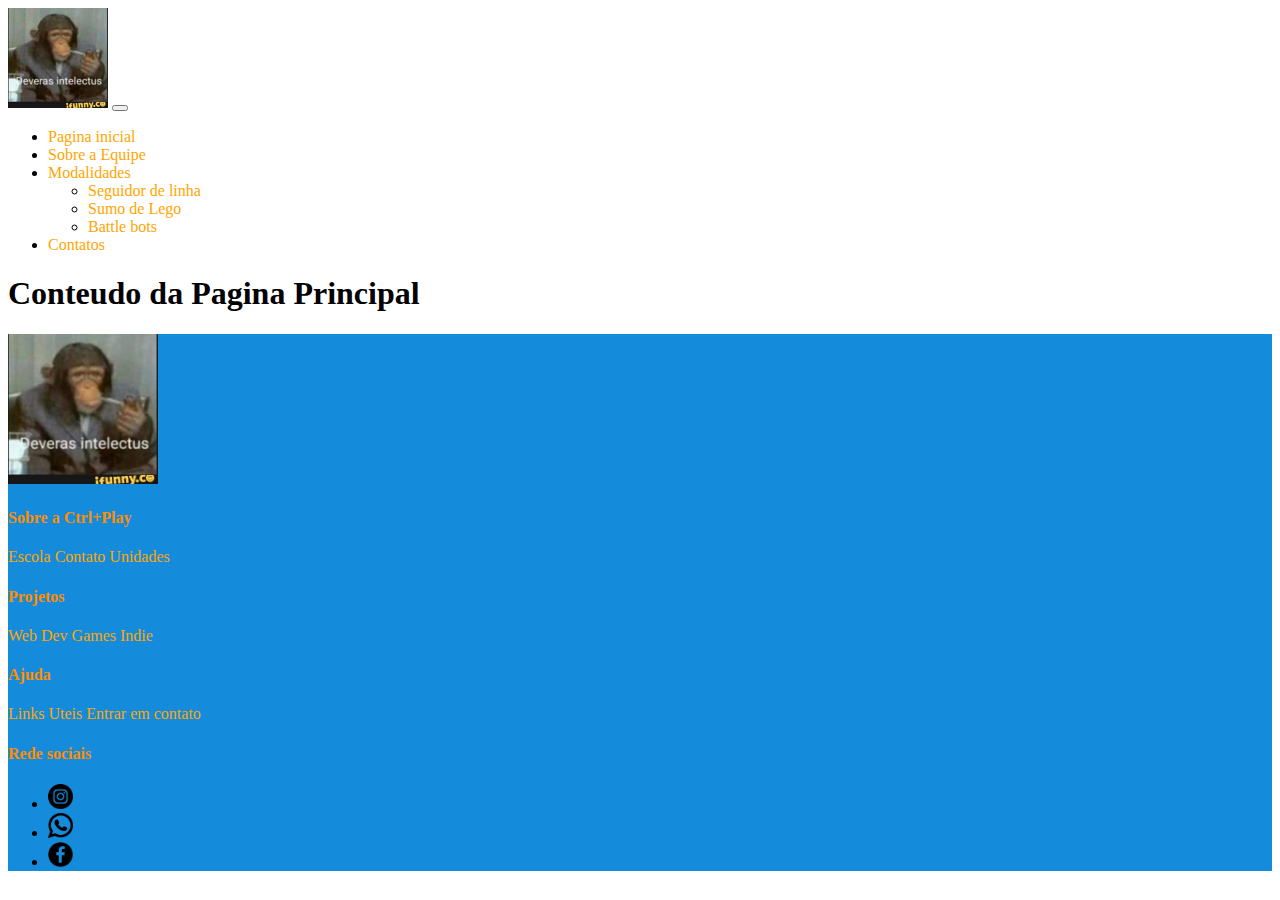
==== rodape/index.html @ b03ca713 "Add files via upload" ====
<!doctype html>
<html lang="en">
  <head>
    <meta charset="utf-8">
    <meta name="viewport" content="width=device-width, initial-scale=1">
    <title>Bootstrap demo</title>
    <link href="https://cdn.jsdelivr.net/npm/bootstrap@5.3.0-alpha2/dist/css/bootstrap.min.css" rel="stylesheet" integrity="sha384-aFq/bzH65dt+w6FI2ooMVUpc+21e0SRygnTpmBvdBgSdnuTN7QbdgL+OapgHtvPp" crossorigin="anonymous">
      
<link rel = "stylesheet" href = "css/style.css">
</head>

<body>
    <nav class="navbar  navbar-dark navbar-expand-lg bg-body-tertiary bg-dark"data-bs-theme="dark">
  <div class="container-fluid">
    <img src="img/5f51247ca8c7bafb3e4c2a0d32bf0de636150297f08f55a5e424c90c782affcd_1.jpg" width="100px" height="100px">
    <button class="navbar-toggler" type="button" data-bs-toggle="collapse" data-bs-target="#navbarSupportedContent" aria-controls="navbarSupportedContent" aria-expanded="false" aria-label="Toggle navigation">
      <span class="navbar-toggler-icon"></span>
    </button>
    <div class="collapse navbar-collapse" id="navbarSupportedContent">
      <ul class="navbar-nav me-auto mb-2 mb-lg-0">
        <li class="nav-item">
          <a class="nav-link active" aria-current="page" href="#">Pagina inicial</a>
        </li>
        <li class="nav-item">
          <a class="nav-link" href="#">Sobre a Equipe</a>
        </li>
        <li class="nav-item dropdown">
          <a class="nav-link dropdown-toggle" href="#" role="button" data-bs-toggle="dropdown" aria-expanded="false">
          Modalidades
          </a>
          <ul class="dropdown-menu">
            <li><a class="dropdown-item" href="seguidor-de-linha.html">Seguidor de linha</a></li>
            <li><a class="dropdown-item" href="sumo-de-lego.html">Sumo de Lego</a></li>
            <li><a class="dropdown-item" href="battle-bots.html">Battle bots</a></li>
          </ul>
        </li>
        <li class="nav-item">
          <a class="nav-link">Contatos</a>
        </li>
      </ul>
      
    </div>
  </div>
</nav>
    <main>
   <div>
        <h1>Conteudo da Pagina Principal</h1>
        
        </div>
    
    
    </main>
    <footer>
        <div class="container-fluid bg-blue text-white rodape d-flex justify-content-center flex-column">
            <div class="row">
                <div class="col d-flex align-items-center flex-column">
                    
                    <img src="img/5f51247ca8c7bafb3e4c2a0d32bf0de636150297f08f55a5e424c90c782affcd_1.jpg" width="150px" height="150px">

                </div>

                <div class="col d-flex align-items-center flex-column">
                    <h4>Sobre a Ctrl+Play</h4>
                  <div class = "row d-flex align-items-center flex-column">
                    <a href="https://ctrlplay.com.br/?utm_source=google&utm_medium=cpc&utm_campaign=institucional_presencial_online&gclid=CjwKCAjwrJ-hBhB7EiwAuyBVXdUZIk81WaCrHaJwQb70qwMbukn46pI1u7rda9qiWjZ9vmbbmzW9TBoCJbMQAvD_BwE">Escola</a>
                      <a href="https://ctrlplay.com.br/contato/">Contato </a>
                        <a href="https://ctrlplay.com.br/unidades/">Unidades</a>
                    
                    </div>
                        

                   
                </div>

                <div class="col d-flex align-items-center flex-column">
                    <h4>Projetos</h4>
                    <div class = "row d-flex align-items-center flex-column">
                     <a href="#">Web Dev</a>
                        <a href="#">Games Indie</a>
                    </div>
                    
                       
                       

                    
                </div>

                <div class="col d-flex align-items-center flex-column">
                    <h4>Ajuda</h4>
                    <div class = "row d-flex align-items-center flex-column">
                          <a href="#">Links Uteis</a>
                        <a href="https://ctrlplay.com.br/contato/">Entrar em contato</a>
                    </div>
                   
                  
                    
                </div>

                <div class="col d-flex justify-content-center flex-column">
                    <h4>Rede sociais</h4>
                    <ul class="lista-imagens">
                       <li><a href="#"><img src="img/1384015.png" height="25px" width="25px"></a></li> 
                       <li><a href="#"><img src="img/154858.png"height="25px" width="25px"></a></li> 
                        <li><a href="#"> <img src="img/3670271.png"height="25px" width="25px"></a></li>


                    </ul>

                </div>



            </div>
        </div>
    
    </footer>
    <script src="https://cdn.jsdelivr.net/npm/bootstrap@5.3.0-alpha2/dist/js/bootstrap.bundle.min.js" integrity="sha384-qKXV1j0HvMUeCBQ+QVp7JcfGl760yU08IQ+GpUo5hlbpg51QRiuqHAJz8+BrxE/N" crossorigin="anonymous"></script>
</body></html>
---- rodape/css/style.css ----
a{
    color: orange;
    
}
a: hover{
    
    color: orange;
}

a:link {
text-decoration:none;
}

.bg-blue {
    background-color: rgb(21, 140, 219);
}

h4{
    color: darkorange;
    
}
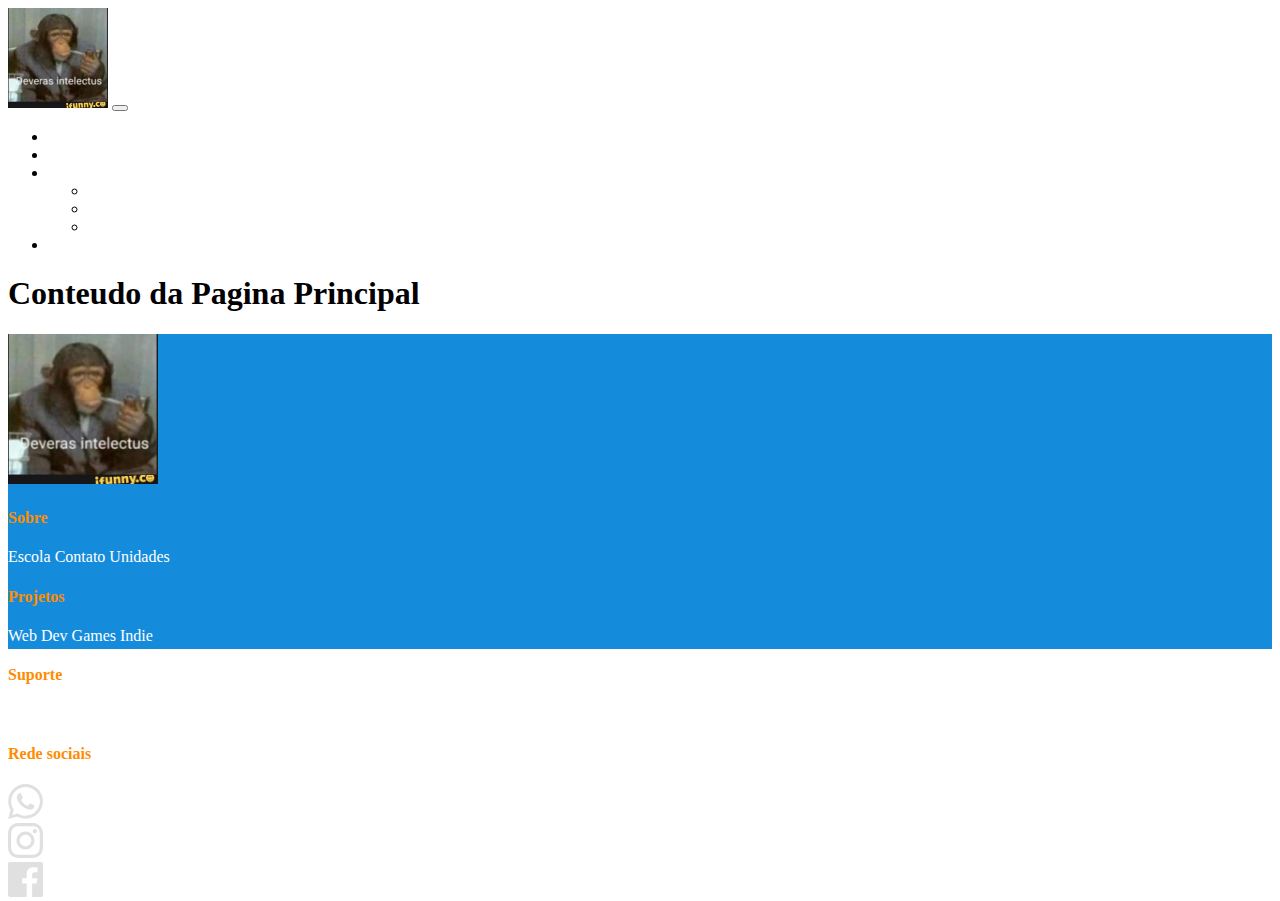
==== commit a7a22eea: "Add files via upload" ====
--- a/rodape/index.html
+++ b/rodape/index.html
@@ -1,123 +1,152 @@
 <!doctype html>
 <html lang="en">
-  <head>
-    <meta charset="utf-8">
-    <meta name="viewport" content="width=device-width, initial-scale=1">
-    <title>Bootstrap demo</title>
-    <link href="https://cdn.jsdelivr.net/npm/bootstrap@5.3.0-alpha2/dist/css/bootstrap.min.css" rel="stylesheet" integrity="sha384-aFq/bzH65dt+w6FI2ooMVUpc+21e0SRygnTpmBvdBgSdnuTN7QbdgL+OapgHtvPp" crossorigin="anonymous">
-      
-<link rel = "stylesheet" href = "css/style.css">
+
+<head>
+  <meta charset="utf-8">
+  <meta name="viewport" content="width=device-width, initial-scale=1">
+  <title>Bootstrap demo</title>
+  <link href="https://cdn.jsdelivr.net/npm/bootstrap@5.3.0-alpha2/dist/css/bootstrap.min.css" rel="stylesheet"
+    integrity="sha384-aFq/bzH65dt+w6FI2ooMVUpc+21e0SRygnTpmBvdBgSdnuTN7QbdgL+OapgHtvPp" crossorigin="anonymous">
+
+  <link rel="stylesheet" href="css/style.css">
 </head>
 
 <body>
-    <nav class="navbar  navbar-dark navbar-expand-lg bg-body-tertiary bg-dark"data-bs-theme="dark">
-  <div class="container-fluid">
-    <img src="img/5f51247ca8c7bafb3e4c2a0d32bf0de636150297f08f55a5e424c90c782affcd_1.jpg" width="100px" height="100px">
-    <button class="navbar-toggler" type="button" data-bs-toggle="collapse" data-bs-target="#navbarSupportedContent" aria-controls="navbarSupportedContent" aria-expanded="false" aria-label="Toggle navigation">
-      <span class="navbar-toggler-icon"></span>
-    </button>
-    <div class="collapse navbar-collapse" id="navbarSupportedContent">
-      <ul class="navbar-nav me-auto mb-2 mb-lg-0">
-        <li class="nav-item">
-          <a class="nav-link active" aria-current="page" href="#">Pagina inicial</a>
-        </li>
-        <li class="nav-item">
-          <a class="nav-link" href="#">Sobre a Equipe</a>
-        </li>
-        <li class="nav-item dropdown">
-          <a class="nav-link dropdown-toggle" href="#" role="button" data-bs-toggle="dropdown" aria-expanded="false">
-          Modalidades
-          </a>
-          <ul class="dropdown-menu">
-            <li><a class="dropdown-item" href="seguidor-de-linha.html">Seguidor de linha</a></li>
-            <li><a class="dropdown-item" href="sumo-de-lego.html">Sumo de Lego</a></li>
-            <li><a class="dropdown-item" href="battle-bots.html">Battle bots</a></li>
-          </ul>
-        </li>
-        <li class="nav-item">
-          <a class="nav-link">Contatos</a>
-        </li>
-      </ul>
-      
+  <nav class="navbar  navbar-dark navbar-expand-lg bg-body-tertiary bg-dark" data-bs-theme="dark">
+    <div class="container-fluid">
+      <img src="img/5f51247ca8c7bafb3e4c2a0d32bf0de636150297f08f55a5e424c90c782affcd_1.jpg" width="100px"
+        height="100px">
+      <button class="navbar-toggler" type="button" data-bs-toggle="collapse" data-bs-target="#navbarSupportedContent"
+        aria-controls="navbarSupportedContent" aria-expanded="false" aria-label="Toggle navigation">
+        <span class="navbar-toggler-icon"></span>
+      </button>
+      <div class="collapse navbar-collapse" id="navbarSupportedContent">
+        <ul class="navbar-nav me-auto mb-2 mb-lg-0">
+          <li class="nav-item">
+            <a class="nav-link active" aria-current="page" href="#">Pagina inicial</a>
+          </li>
+          <li class="nav-item">
+            <a class="nav-link" href="#">Sobre a Equipe</a>
+          </li>
+          <li class="nav-item dropdown">
+            <a class="nav-link dropdown-toggle" href="#" role="button" data-bs-toggle="dropdown" aria-expanded="false">
+              Modalidades
+            </a>
+            <ul class="dropdown-menu">
+              <li><a class="dropdown-item" href="seguidor-de-linha.html">Seguidor de linha</a></li>
+              <li><a class="dropdown-item" href="sumo-de-lego.html">Sumo de Lego</a></li>
+              <li><a class="dropdown-item" href="battle-bots.html">Battle bots</a></li>
+            </ul>
+          </li>
+          <li class="nav-item">
+            <a class="nav-link">Contatos</a>
+          </li>
+        </ul>
+
+      </div>
     </div>
-  </div>
-</nav>
-    <main>
-   <div>
-        <h1>Conteudo da Pagina Principal</h1>
-        
-        </div>
-    
-    
-    </main>
-    <footer>
-        <div class="container-fluid bg-blue text-white rodape d-flex justify-content-center flex-column">
-            <div class="row">
-                <div class="col d-flex align-items-center flex-column">
-                    
-                    <img src="img/5f51247ca8c7bafb3e4c2a0d32bf0de636150297f08f55a5e424c90c782affcd_1.jpg" width="150px" height="150px">
+  </nav>
+  <main>
+    <div>
+      <h1>Conteudo da Pagina Principal</h1>
 
-                </div>
-
-                <div class="col d-flex align-items-center flex-column">
-                    <h4>Sobre a Ctrl+Play</h4>
-                  <div class = "row d-flex align-items-center flex-column">
-                    <a href="https://ctrlplay.com.br/?utm_source=google&utm_medium=cpc&utm_campaign=institucional_presencial_online&gclid=CjwKCAjwrJ-hBhB7EiwAuyBVXdUZIk81WaCrHaJwQb70qwMbukn46pI1u7rda9qiWjZ9vmbbmzW9TBoCJbMQAvD_BwE">Escola</a>
-                      <a href="https://ctrlplay.com.br/contato/">Contato </a>
-                        <a href="https://ctrlplay.com.br/unidades/">Unidades</a>
-                    
-                    </div>
-                        
-
-                   
-                </div>
-
-                <div class="col d-flex align-items-center flex-column">
-                    <h4>Projetos</h4>
-                    <div class = "row d-flex align-items-center flex-column">
-                     <a href="#">Web Dev</a>
-                        <a href="#">Games Indie</a>
-                    </div>
-                    
-                       
-                       
-
-                    
-                </div>
-
-                <div class="col d-flex align-items-center flex-column">
-                    <h4>Ajuda</h4>
-                    <div class = "row d-flex align-items-center flex-column">
-                          <a href="#">Links Uteis</a>
-                        <a href="https://ctrlplay.com.br/contato/">Entrar em contato</a>
-                    </div>
-                   
-                  
-                    
-                </div>
-
-                <div class="col d-flex justify-content-center flex-column">
-                    <h4>Rede sociais</h4>
-                    <ul class="lista-imagens">
-                       <li><a href="#"><img src="img/1384015.png" height="25px" width="25px"></a></li> 
-                       <li><a href="#"><img src="img/154858.png"height="25px" width="25px"></a></li> 
-                        <li><a href="#"> <img src="img/3670271.png"height="25px" width="25px"></a></li>
+    </div>
 
 
-                    </ul>
+  </main>
+  <footer>
 
-                </div>
+    <div class="container-fluid bg-blue text-white rodape d-flex justify-content-center flex-column">
+      <div class="row">
+        <div class="col d-flex align-items-center flex-column">
+
+          <img src="img/5f51247ca8c7bafb3e4c2a0d32bf0de636150297f08f55a5e424c90c782affcd_1.jpg" width="150px"
+            height="150px">
+
+        </div>
+
+        <div class="col d-flex align-items-center flex-column">
+          <h4>Sobre</h4>
+          <div class="row d-flex align-items-center flex-column">
+            <a
+              href="https://ctrlplay.com.br/?utm_source=google&utm_medium=cpc&utm_campaign=institucional_presencial_online&gclid=CjwKCAjwrJ-hBhB7EiwAuyBVXdUZIk81WaCrHaJwQb70qwMbukn46pI1u7rda9qiWjZ9vmbbmzW9TBoCJbMQAvD_BwE">Escola</a>
+            <a href="https://ctrlplay.com.br/contato/">Contato </a>
+            <a href="https://ctrlplay.com.br/unidades/">Unidades</a>
+
+          </div>
 
 
 
+        </div>
+
+        <div class="col d-flex align-items-center flex-column">
+          <h4>Projetos </h4>
+          <div class="row d-flex align-items-center flex-column">
+            <a href="#">Web Dev</a>
+            <a href="#">Games Indie</a>
+          </div>
+        </div>
+
+        <div class="col d-flex align-items-center flex-column">
+          <h4>Suporte</h4>
+          <div class="row d-flex align-items-center flex-column">
+            <a href="#">Links úteis</a>
+            <a href="#">Contate-nos</a>
+          </div>
+        </div>
+        <!-- <div class="col d-flex align-items-center flex-column  ">
+          <h4>Projetos </h4>
+          <div class="row d-flex align-items-center flex-column">
+            <a href="#">Links úteis</a>
+            <a href="https://ctrlplay.com.br/contato/">Entrar em contato</a>
+            
+          </div>
+        </div> -->
+
+        <div class="col d-flex  align-items-center flex-column">
+          <h4>Rede sociais</h4>
+          <div class="row ">
+            <!--Logo zap zap-->
+            <div class="col-lg-4">
+              <a href="#"><svg xmlns="http://www.w3.org/2000/svg" width="35px" height="35px" viewBox="0 0 24 24">
+                <path fill="#e0e0e0"
+                  d="M.057 24l1.687-6.163c-1.041-1.804-1.588-3.849-1.587-5.946.003-6.556 5.338-11.891 11.893-11.891 3.181.001 6.167 1.24 8.413 3.488 2.245 2.248 3.481 5.236 3.48 8.414-.003 6.557-5.338 11.892-11.893 11.892-1.99-.001-3.951-.5-5.688-1.448l-6.305 1.654zm6.597-3.807c1.676.995 3.276 1.591 5.392 1.592 5.448 0 9.886-4.434 9.889-9.885.002-5.462-4.415-9.89-9.881-9.892-5.452 0-9.887 4.434-9.889 9.884-.001 2.225.651 3.891 1.746 5.634l-.999 3.648 3.742-.981zm11.387-5.464c-.074-.124-.272-.198-.57-.347-.297-.149-1.758-.868-2.031-.967-.272-.099-.47-.149-.669.149-.198.297-.768.967-.941 1.165-.173.198-.347.223-.644.074-.297-.149-1.255-.462-2.39-1.475-.883-.788-1.48-1.761-1.653-2.059-.173-.297-.018-.458.13-.606.134-.133.297-.347.446-.521.151-.172.2-.296.3-.495.099-.198.05-.372-.025-.521-.075-.148-.669-1.611-.916-2.206-.242-.579-.487-.501-.669-.51l-.57-.01c-.198 0-.52.074-.792.372s-1.04 1.016-1.04 2.479 1.065 2.876 1.213 3.074c.149.198 2.095 3.2 5.076 4.487.709.306 1.263.489 1.694.626.712.226 1.36.194 1.872.118.571-.085 1.758-.719 2.006-1.413.248-.695.248-1.29.173-1.414z" />
+              </svg></a>
             </div>
+
+            <div class="col-lg-4">
+              <a href="#">
+                <!-- Logo Insta -->
+                <?xml version="1.0" encoding="UTF-8" standalone="no"?>
+                <svg width="35px" height="35px" viewBox="0 0 256 256" version="1.1" xmlns="http://www.w3.org/2000/svg"
+                  xmlns:xlink="http://www.w3.org/1999/xlink" preserveAspectRatio="xMidYMid">
+                  <g>
+                    <path
+                      d="M127.999746,23.06353 C162.177385,23.06353 166.225393,23.1936027 179.722476,23.8094161 C192.20235,24.3789926 198.979853,26.4642218 203.490736,28.2166477 C209.464938,30.5386501 213.729395,33.3128586 218.208268,37.7917319 C222.687141,42.2706052 225.46135,46.5350617 227.782844,52.5092638 C229.535778,57.0201472 231.621007,63.7976504 232.190584,76.277016 C232.806397,89.7746075 232.93647,93.8226147 232.93647,128.000254 C232.93647,162.177893 232.806397,166.225901 232.190584,179.722984 C231.621007,192.202858 229.535778,198.980361 227.782844,203.491244 C225.46135,209.465446 222.687141,213.729903 218.208268,218.208776 C213.729395,222.687649 209.464938,225.461858 203.490736,227.783352 C198.979853,229.536286 192.20235,231.621516 179.722476,232.191092 C166.227425,232.806905 162.179418,232.936978 127.999746,232.936978 C93.8200742,232.936978 89.772067,232.806905 76.277016,232.191092 C63.7971424,231.621516 57.0196391,229.536286 52.5092638,227.783352 C46.5345536,225.461858 42.2700971,222.687649 37.7912238,218.208776 C33.3123505,213.729903 30.538142,209.465446 28.2166477,203.491244 C26.4637138,198.980361 24.3784845,192.202858 23.808908,179.723492 C23.1930946,166.225901 23.0630219,162.177893 23.0630219,128.000254 C23.0630219,93.8226147 23.1930946,89.7746075 23.808908,76.2775241 C24.3784845,63.7976504 26.4637138,57.0201472 28.2166477,52.5092638 C30.538142,46.5350617 33.3123505,42.2706052 37.7912238,37.7917319 C42.2700971,33.3128586 46.5345536,30.5386501 52.5092638,28.2166477 C57.0196391,26.4642218 63.7971424,24.3789926 76.2765079,23.8094161 C89.7740994,23.1936027 93.8221066,23.06353 127.999746,23.06353 M127.999746,0 C93.2367791,0 88.8783247,0.147348072 75.2257637,0.770274749 C61.601148,1.39218523 52.2968794,3.55566141 44.1546281,6.72008828 C35.7374966,9.99121548 28.5992446,14.3679613 21.4833489,21.483857 C14.3674532,28.5997527 9.99070739,35.7380046 6.71958019,44.1551362 C3.55515331,52.2973875 1.39167714,61.6016561 0.769766653,75.2262718 C0.146839975,88.8783247 0,93.2372872 0,128.000254 C0,162.763221 0.146839975,167.122183 0.769766653,180.774236 C1.39167714,194.398852 3.55515331,203.703121 6.71958019,211.845372 C9.99070739,220.261995 14.3674532,227.400755 21.4833489,234.516651 C28.5992446,241.632547 35.7374966,246.009293 44.1546281,249.28042 C52.2968794,252.444847 61.601148,254.608323 75.2257637,255.230233 C88.8783247,255.85316 93.2367791,256 127.999746,256 C162.762713,256 167.121675,255.85316 180.773728,255.230233 C194.398344,254.608323 203.702613,252.444847 211.844864,249.28042 C220.261995,246.009293 227.400247,241.632547 234.516143,234.516651 C241.632039,227.400755 246.008785,220.262503 249.279912,211.845372 C252.444339,203.703121 254.607815,194.398852 255.229725,180.774236 C255.852652,167.122183 256,162.763221 256,128.000254 C256,93.2372872 255.852652,88.8783247 255.229725,75.2262718 C254.607815,61.6016561 252.444339,52.2973875 249.279912,44.1551362 C246.008785,35.7380046 241.632039,28.5997527 234.516143,21.483857 C227.400247,14.3679613 220.261995,9.99121548 211.844864,6.72008828 C203.702613,3.55566141 194.398344,1.39218523 180.773728,0.770274749 C167.121675,0.147348072 162.762713,0 127.999746,0 Z M127.999746,62.2703115 C91.698262,62.2703115 62.2698034,91.69877 62.2698034,128.000254 C62.2698034,164.301738 91.698262,193.730197 127.999746,193.730197 C164.30123,193.730197 193.729689,164.301738 193.729689,128.000254 C193.729689,91.69877 164.30123,62.2703115 127.999746,62.2703115 Z M127.999746,170.667175 C104.435741,170.667175 85.3328252,151.564259 85.3328252,128.000254 C85.3328252,104.436249 104.435741,85.3333333 127.999746,85.3333333 C151.563751,85.3333333 170.666667,104.436249 170.666667,128.000254 C170.666667,151.564259 151.563751,170.667175 127.999746,170.667175 Z M211.686338,59.6734287 C211.686338,68.1566129 204.809755,75.0337031 196.326571,75.0337031 C187.843387,75.0337031 180.966297,68.1566129 180.966297,59.6734287 C180.966297,51.1902445 187.843387,44.3136624 196.326571,44.3136624 C204.809755,44.3136624 211.686338,51.1902445 211.686338,59.6734287 Z"
+                      fill="#e0e0e0"></path>
+                  </g>
+                </svg>
+
+              </a>
+            </div>
+            <div class="col-lg-4">
+              <!--Logo face-->
+              <a href="#"> <svg xmlns="http://www.w3.org/2000/svg" width="35px" height="35px" viewBox="0 0 24 24">
+                  <path fill="#e0e0e0"
+                    d="M22.675 0h-21.35c-.732 0-1.325.593-1.325 1.325v21.351c0 .731.593 1.324 1.325 1.324h11.495v-9.294h-3.128v-3.622h3.128v-2.671c0-3.1 1.893-4.788 4.659-4.788 1.325 0 2.463.099 2.795.143v3.24l-1.918.001c-1.504 0-1.795.715-1.795 1.763v2.313h3.587l-.467 3.622h-3.12v9.293h6.116c.73 0 1.323-.593 1.323-1.325v-21.35c0-.732-.593-1.325-1.325-1.325z" />
+                </svg></a>
+
+            </div>
+
+          </div>
         </div>
-    
-    </footer>
-    <script src="https://cdn.jsdelivr.net/npm/bootstrap@5.3.0-alpha2/dist/js/bootstrap.bundle.min.js" integrity="sha384-qKXV1j0HvMUeCBQ+QVp7JcfGl760yU08IQ+GpUo5hlbpg51QRiuqHAJz8+BrxE/N" crossorigin="anonymous"></script>
-</body></html>
+      </div>
+    </div>
 
+  </footer>
+  <script src="https://cdn.jsdelivr.net/npm/bootstrap@5.3.0-alpha2/dist/js/bootstrap.bundle.min.js"
+    integrity="sha384-qKXV1j0HvMUeCBQ+QVp7JcfGl760yU08IQ+GpUo5hlbpg51QRiuqHAJz8+BrxE/N"
+    crossorigin="anonymous"></script>
+</body>
 
-
-
-
+</html>--- a/rodape/css/style.css
+++ b/rodape/css/style.css
@@ -1,10 +1,10 @@
 a{
-    color: orange;
+    color: rgb(255, 255, 255);
     
 }
-a: hover{
+a:hover{
     
-    color: orange;
+    color: #ffa500;
 }
 
 a:link {
@@ -17,5 +17,9 @@
 
 h4{
     color: darkorange;
-    
+    font-weight: bold;
+}
+
+.rodape{
+    height: 35vh;
 }